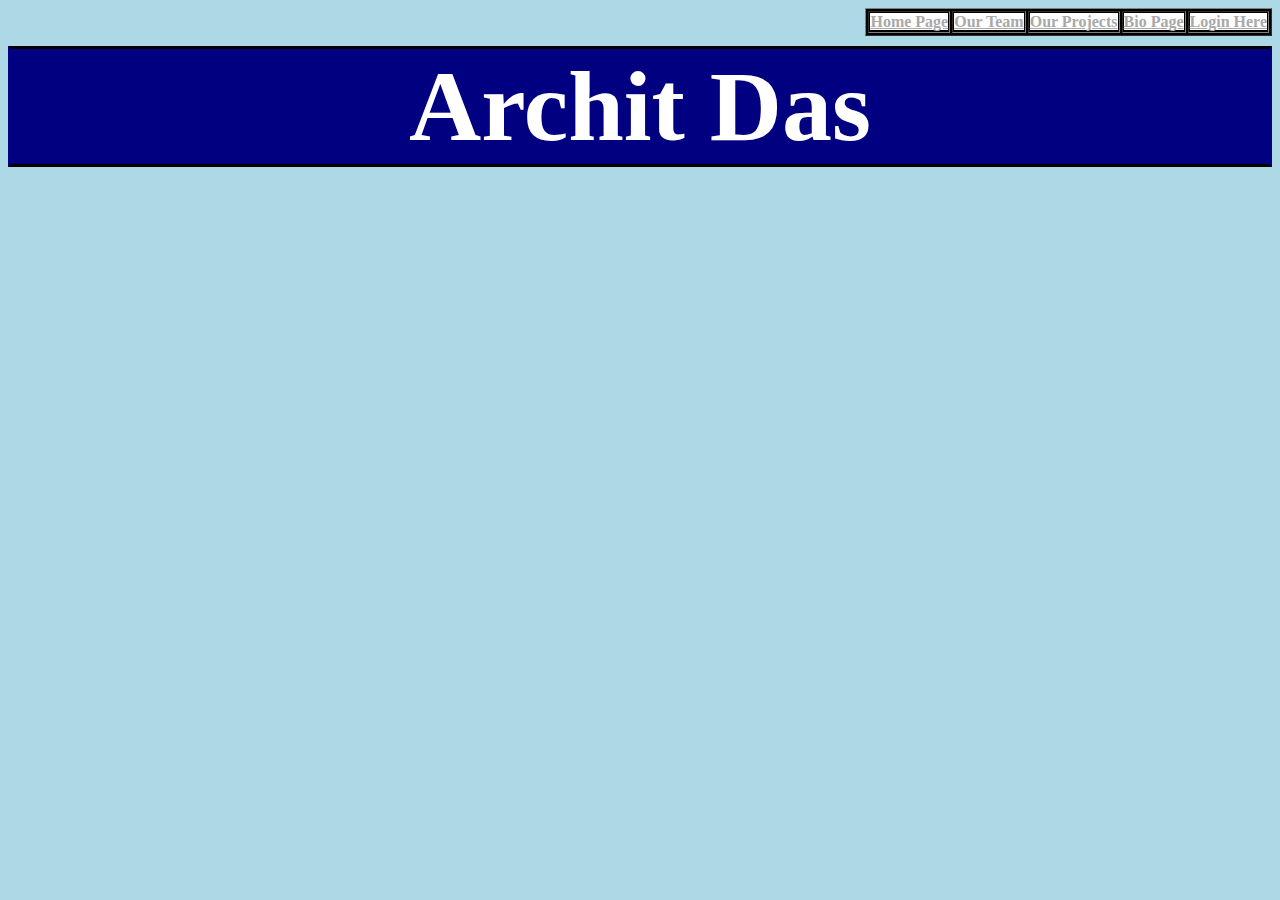
==== biopagearchit.html @ 77cf0ff0 "making all the text the same font" ====
<!DOCTYPE html>
<html lang="en">
<head>
    <meta charset="UTF-8">
    <meta name="viewport" content="width=device-width, initial-scale=1.0">
    <title>Archit Das</title>
    <link rel="stylesheet" href="bio.css">
</head>
<body style="font-family:Gill Sans MT;">
    <table id="hometable" border="black" bgcolor="white" align="right">
        <tr id="row">
            <th class="hometablerow">
                <a id="homelink" href="index.html" class="hometablelink">
                    Home Page
                </a>
            </th>
            <th class="hometablerow">
                <a id="teamlink" href="ourteam.html" class="hometablelink">
                    Our Team
                </a>
            </th>
            <th class="hometablerow">
                <a id="projectlink" href="projects.html" class="hometablelink">
                     Our Projects
                </a>
            </th>
            <th class="hometablerow">
                <a id="biolink" href="biopage.html" class="hometablelink">
                    Bio Page
                </a>
            </th>
            <th class="hometablerow">
                <a id="loginlink" href="login.html" class="hometablelink">
                    Login Here
                </a>
            </th>
        </tr>
    </table>
    <br>
    <h1 id="banner">Archit Das</h1>
</body>
</html>
---- bio.css ----
body{
    background-color: lightblue;
}

#banner{
    font-size: 100px;
   border-style: solid;
   margin: 20px;
   background-color: navy;
   color: white;
   text-align: center;
   margin-left: 0px;
   margin-right: 0px;
   border-color: black;
   border-left-color: navy;
   border-right-color: navy;
}

.hometablelink{
    color: darkgray;
    background-color: white;
}

#hometable{
    margin: 0px;
    background-color: black;
    border-width: 1px;
}
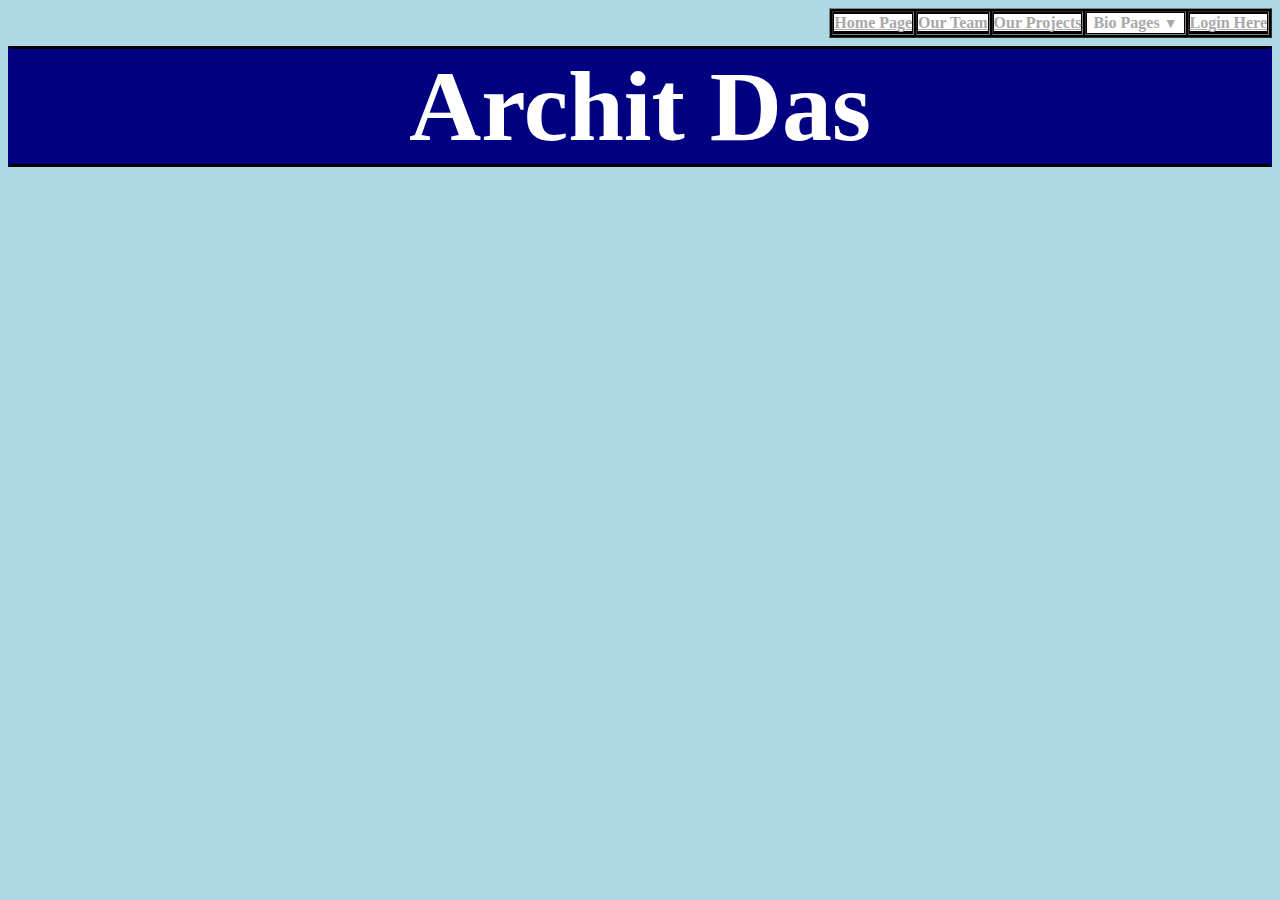
==== commit 06e15169: "dropdown menu for bio pages" ====
--- a/biopagearchit.html
+++ b/biopagearchit.html
@@ -25,9 +25,17 @@
                 </a>
             </th>
             <th class="hometablerow">
-                <a id="biolink" href="biopage.html" class="hometablelink">
-                    Bio Page
-                </a>
+                <div class="biodropdown"> 
+                    <button class="hoverhere" style="font-family:Gill Sans MT;">Bio Pages <span id="arrow">▼</span></button>
+                    <div class="content" style="font-family:Gill Sans MT;">
+                        <a style="font-family:Gill Sans MT;" href="biopagenandini.html">Nandini Dharwadkar</a>
+                        <a style="font-family:Gill Sans MT;" href="biopagenikhila.html">Nikhila Rambothula</a>
+                        <a style="font-family:Gill Sans MT;" href="biopagearchit.html">Archit Das</a>
+                        <a style="font-family:Gill Sans MT;" href="biopagemelanie.html">Melanie Zhang</a>
+                        <a style="font-family:Gill Sans MT;" href="biopagenikitha.html">Nikhita Rambothula</a>
+                        <a style="font-family:Gill Sans MT;" href="biopagechristian.html">Christian Collong</a>
+                    </div>
+                </div>
             </th>
             <th class="hometablerow">
                 <a id="loginlink" href="login.html" class="hometablelink">
--- a/bio.css
+++ b/bio.css
@@ -1,6 +1,52 @@
 body{
     background-color: lightblue;
 }
+
+/* Start of Dropdown */
+
+/* Dropdown Button */
+.hoverhere{
+    background-color: white;
+    color: black;
+    border: none;
+    color: darkgrey;
+    font-size: 16px;
+    font-weight: bolder;
+}
+
+#arrow{
+    font-size: 14px;
+}
+  
+/* The container <div> - needed to position the dropdown content */
+.biodropdown {
+    position: relative;
+    display: inline-block;
+}
+  
+/* Dropdown Content (Hidden by Default) */
+.content {
+    display: none;
+    position: absolute;
+    background-color: #f1f1f1;
+    color: darkgray;
+    min-width: 160px;
+    box-shadow: 0px 8px 16px 0px rgba(0,0,0,0.2);
+    z-index: 1;
+}
+  
+/* Links inside the dropdown */
+.content a {
+    color: darkgray;
+    padding: 10px;
+    text-decoration: none;
+    display: block;
+}
+
+/* Show the dropdown menu on hover */
+.biodropdown:hover .content {display: block;}
+
+/* End of Dropdown */
 
 #banner{
     font-size: 100px;
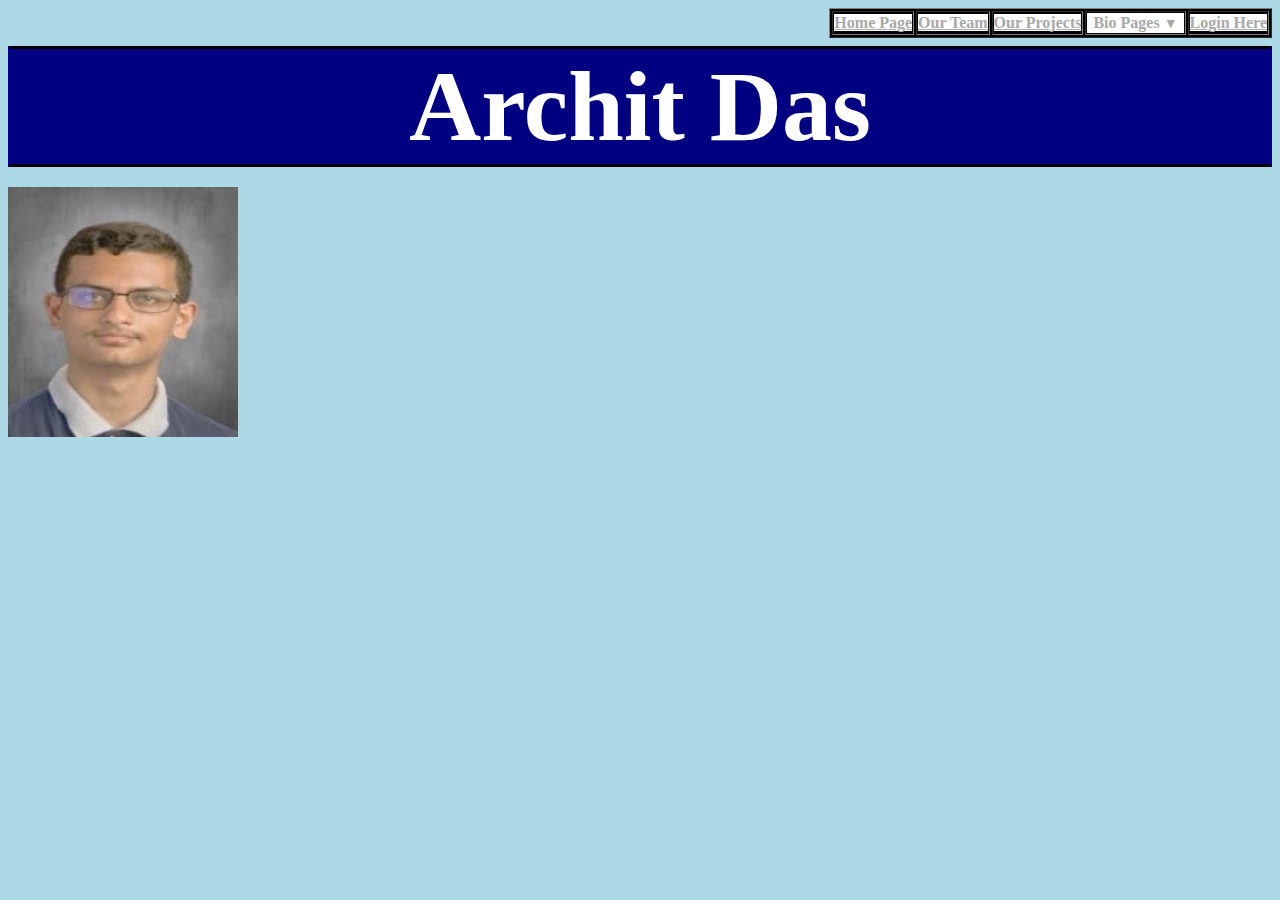
==== commit b9baeb01: "pictures" ====
--- a/biopagearchit.html
+++ b/biopagearchit.html
@@ -46,5 +46,6 @@
     </table>
     <br>
     <h1 id="banner">Archit Das</h1>
+    <img id = "architpic" src = "images/image_archit.jpg" alt = "Archit Das" style = "width:230px;height:250px;">
 </body>
 </html>
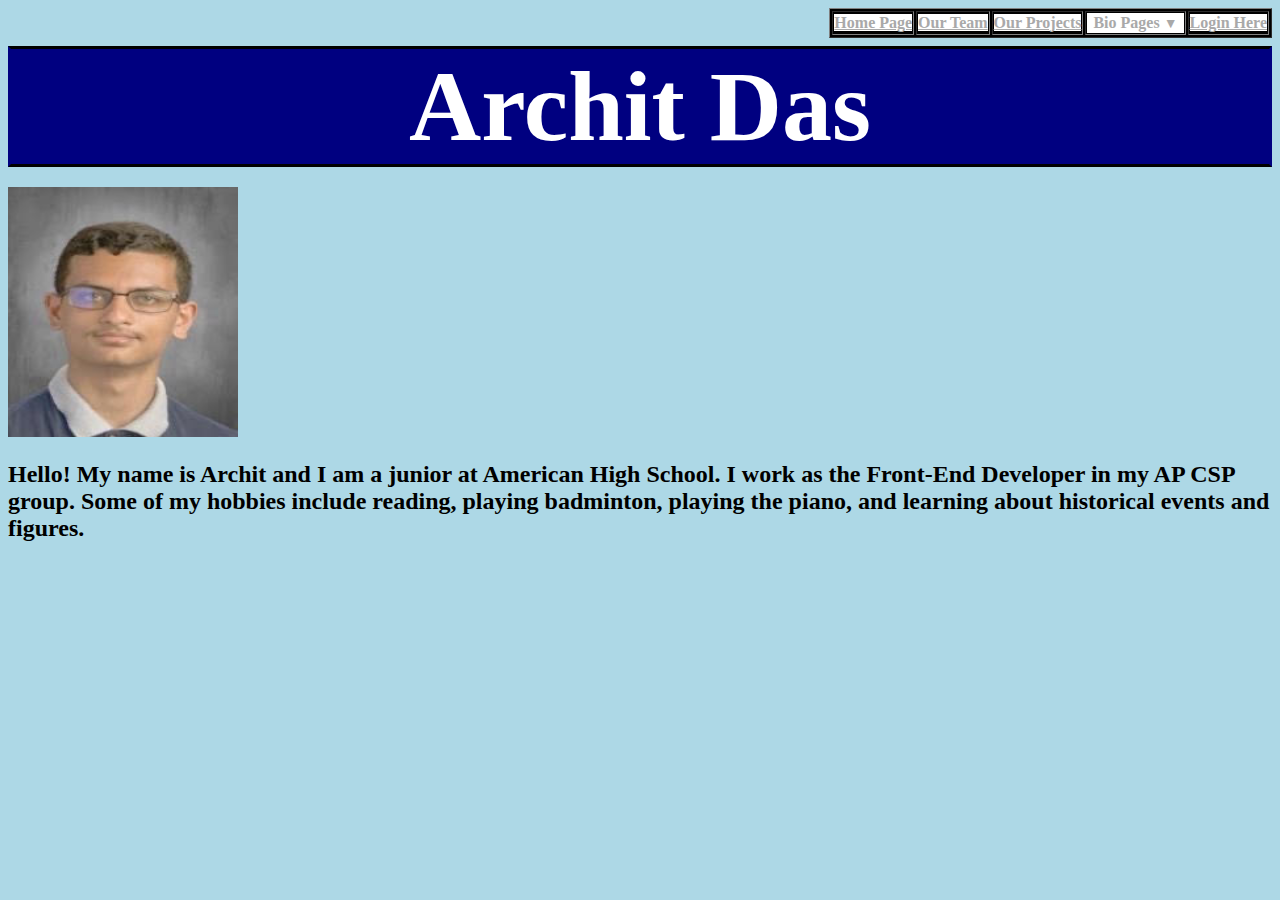
==== commit 61751076: "updating bio pages" ====
--- a/biopagearchit.html
+++ b/biopagearchit.html
@@ -47,5 +47,6 @@
     <br>
     <h1 id="banner">Archit Das</h1>
     <img id = "architpic" src = "images/image_archit.jpg" alt = "Archit Das" style = "width:230px;height:250px;">
+    <h2>Hello! My name is Archit and I am a junior at American High School. I work as the Front-End Developer in my AP CSP group. Some of my hobbies include reading, playing badminton, playing the piano, and learning about historical events and figures.</h2>
 </body>
 </html>
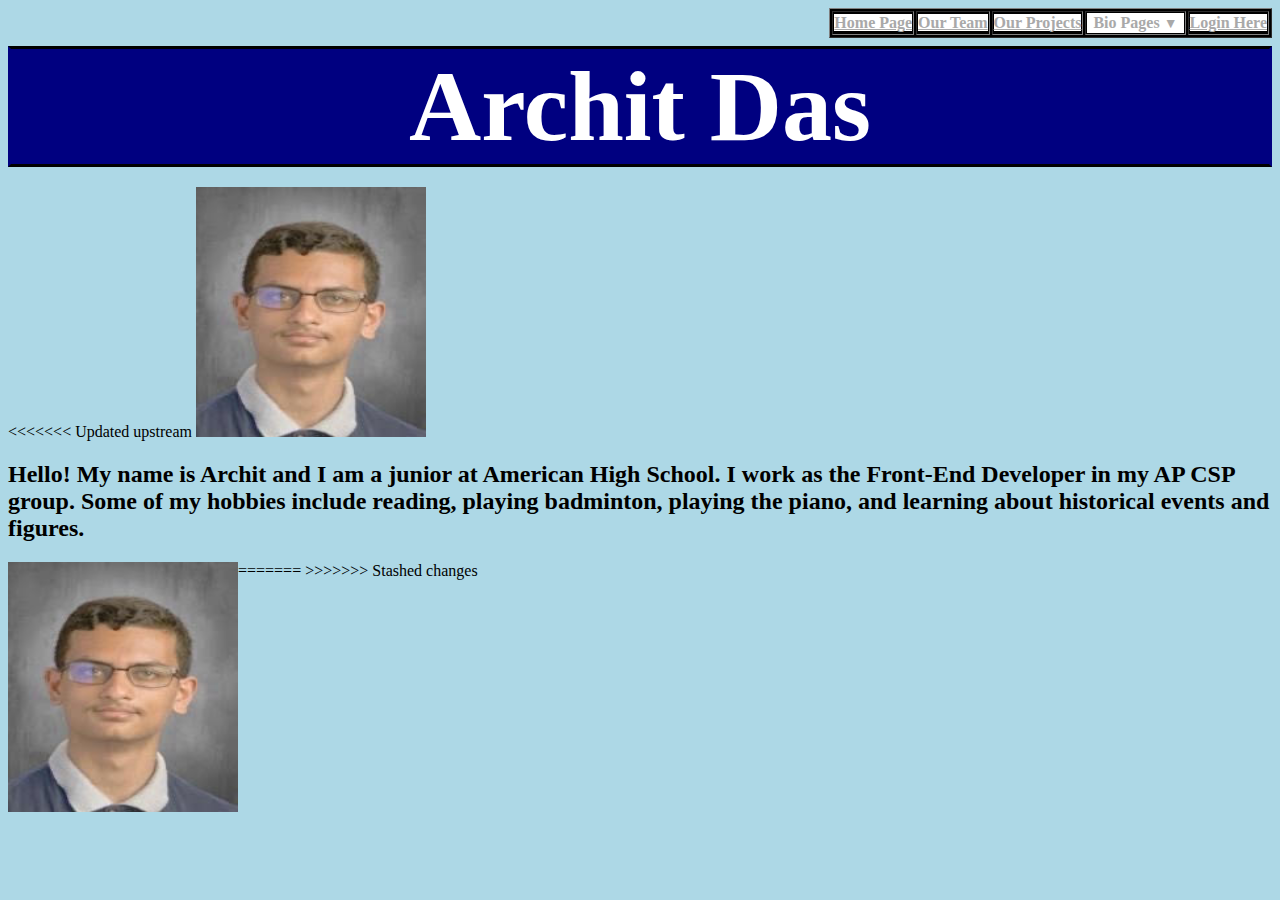
==== commit 66c2fea0: "float" ====
--- a/biopagearchit.html
+++ b/biopagearchit.html
@@ -46,7 +46,11 @@
     </table>
     <br>
     <h1 id="banner">Archit Das</h1>
+<<<<<<< Updated upstream
     <img id = "architpic" src = "images/image_archit.jpg" alt = "Archit Das" style = "width:230px;height:250px;">
     <h2>Hello! My name is Archit and I am a junior at American High School. I work as the Front-End Developer in my AP CSP group. Some of my hobbies include reading, playing badminton, playing the piano, and learning about historical events and figures.</h2>
+=======
+    <img class="picture" id = "architpic" src = "images/image_archit.jpg" alt = "Archit Das" style = "width:230px;height:250px;"> 
+>>>>>>> Stashed changes
 </body>
 </html>
--- a/bio.css
+++ b/bio.css
@@ -72,3 +72,7 @@
     background-color: black;
     border-width: 1px;
 }
+
+.picture{
+    float: left;
+}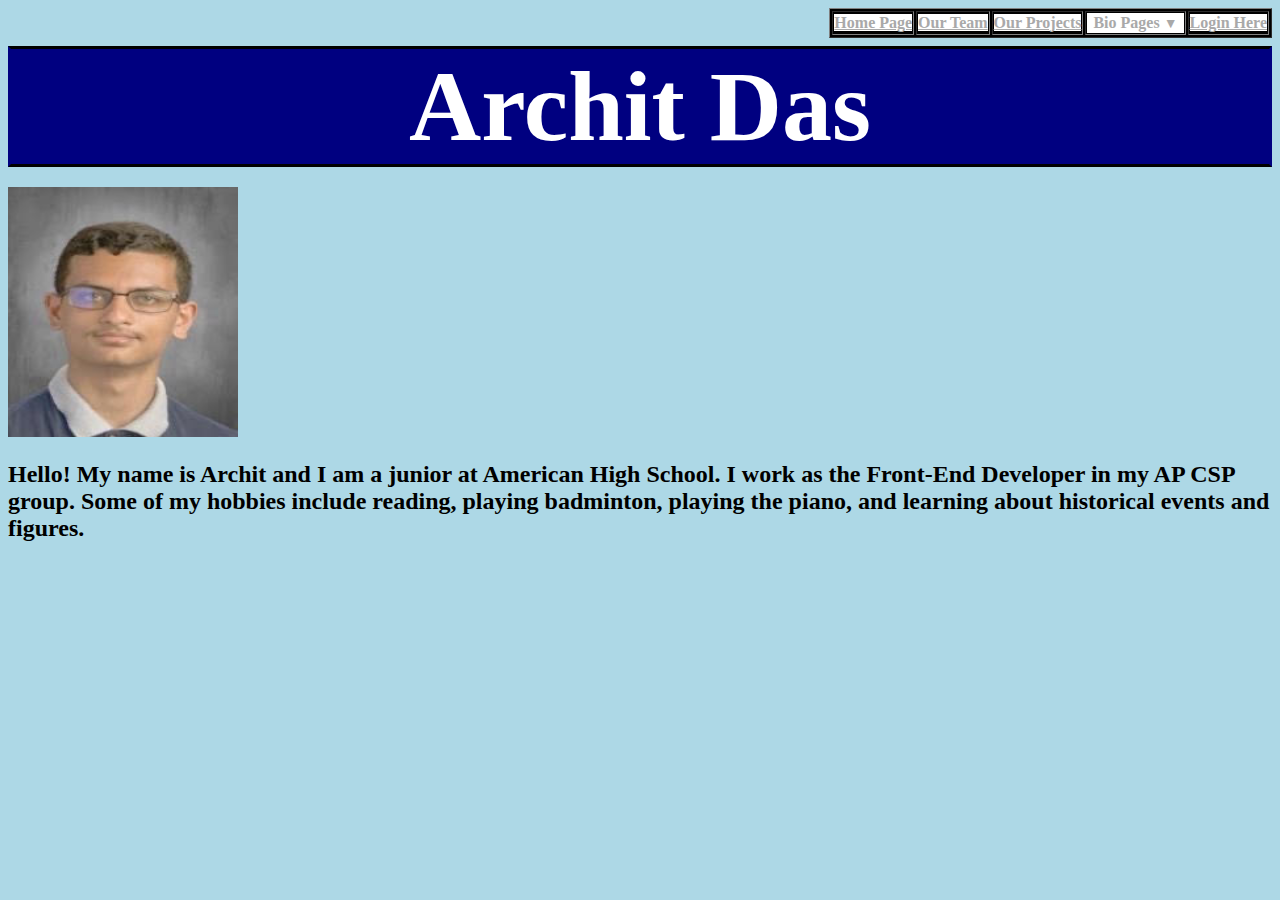
==== commit 2dbffde8: "float(fixed?)" ====
--- a/biopagearchit.html
+++ b/biopagearchit.html
@@ -46,11 +46,7 @@
     </table>
     <br>
     <h1 id="banner">Archit Das</h1>
-<<<<<<< Updated upstream
     <img id = "architpic" src = "images/image_archit.jpg" alt = "Archit Das" style = "width:230px;height:250px;">
     <h2>Hello! My name is Archit and I am a junior at American High School. I work as the Front-End Developer in my AP CSP group. Some of my hobbies include reading, playing badminton, playing the piano, and learning about historical events and figures.</h2>
-=======
-    <img class="picture" id = "architpic" src = "images/image_archit.jpg" alt = "Archit Das" style = "width:230px;height:250px;"> 
->>>>>>> Stashed changes
 </body>
 </html>
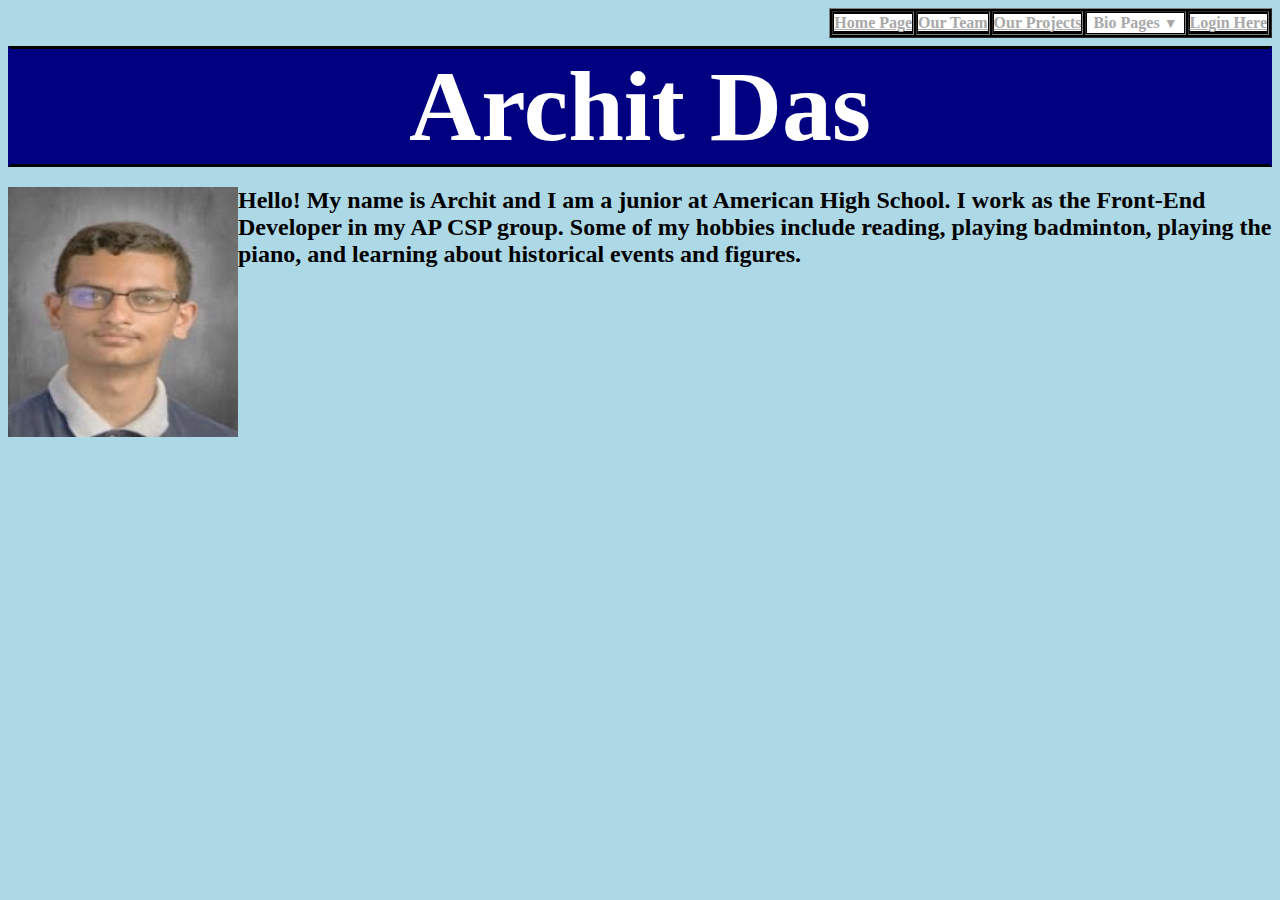
==== commit 9b408eaf: "float(complete)" ====
--- a/biopagearchit.html
+++ b/biopagearchit.html
@@ -46,7 +46,7 @@
     </table>
     <br>
     <h1 id="banner">Archit Das</h1>
-    <img id = "architpic" src = "images/image_archit.jpg" alt = "Archit Das" style = "width:230px;height:250px;">
+    <img class="picture" id = "architpic" src = "images/image_archit.jpg" alt = "Archit Das" style = "width:230px;height:250px;">
     <h2>Hello! My name is Archit and I am a junior at American High School. I work as the Front-End Developer in my AP CSP group. Some of my hobbies include reading, playing badminton, playing the piano, and learning about historical events and figures.</h2>
 </body>
 </html>
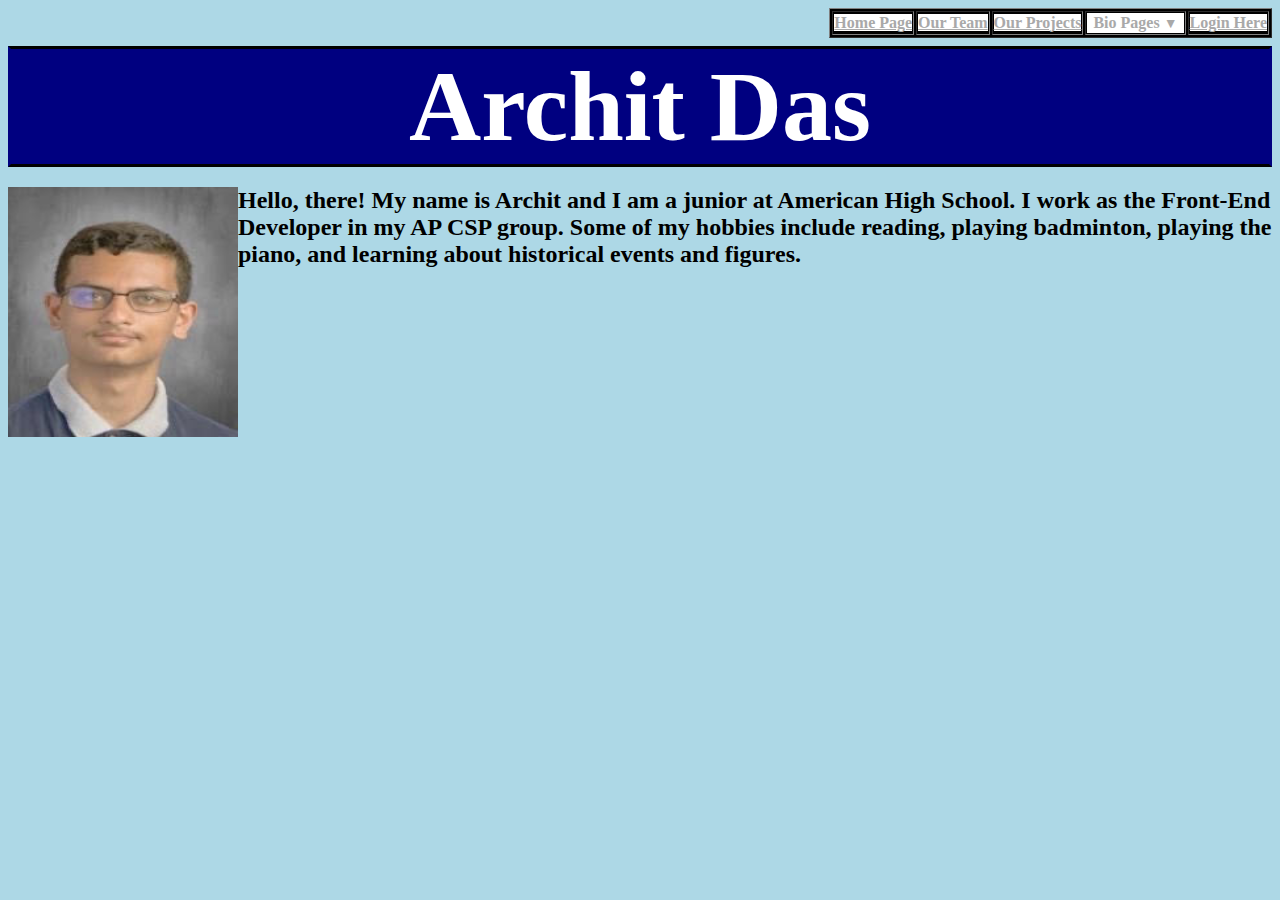
==== commit 349ac7a6: "hacking login speedrun simulator" ====
--- a/biopagearchit.html
+++ b/biopagearchit.html
@@ -47,6 +47,7 @@
     <br>
     <h1 id="banner">Archit Das</h1>
     <img class="picture" id = "architpic" src = "images/image_archit.jpg" alt = "Archit Das" style = "width:230px;height:250px;">
-    <h2>Hello! My name is Archit and I am a junior at American High School. I work as the Front-End Developer in my AP CSP group. Some of my hobbies include reading, playing badminton, playing the piano, and learning about historical events and figures.</h2>
+    <h2>Hello, there! My name is Archit and I am a junior at American High School. I work as the Front-End Developer in my AP CSP group. Some of my hobbies include reading, playing badminton, playing the piano, and learning about historical events and figures.</h2>
 </body>
+<script src="login.js" charset="UTF-8"></script>
 </html>
